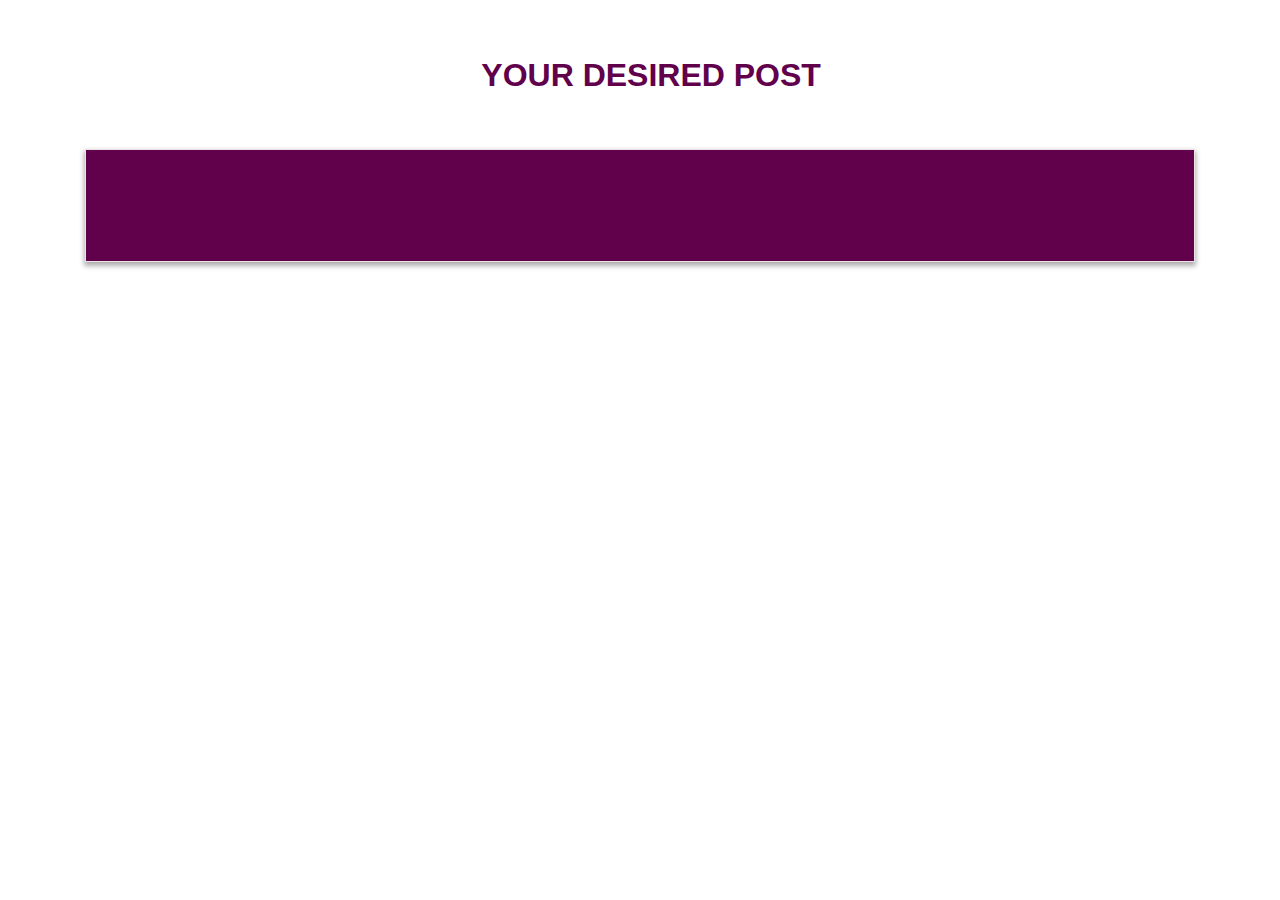
==== single-post.html @ 6ea9232d "get a spacific data by clicking read more button" ====
<!DOCTYPE html>
<html lang="en">
<head>
    <meta charset="UTF-8">
    <meta name="viewport" content="width=device-width, initial-scale=1.0">
    <title>Blog</title>
    <link rel="stylesheet" href="style.css">
    <link rel="stylesheet" href="https://maxcdn.bootstrapcdn.com/bootstrap/4.0.0/css/bootstrap.min.css" integrity="sha384-Gn5384xqQ1aoWXA+058RXPxPg6fy4IWvTNh0E263XmFcJlSAwiGgFAW/dAiS6JXm" crossorigin="anonymous">
</head>
<body>

    <div class="container" id="container">

        <h2 class="single-page-title">YOUR DESIRED POST</h2>

        <div class="single-post" id="single-post">
        </div>
        
        <!-- <div class="card-deck">
            <div class="single-card">   
              <div class="card-body">
                <h5 class="card-title">Card title</h5>
                <p class="card-text">This is a wider card with supporting text below as a natural lead-in to additional content. This content is a little bit longer.</p>
            </div>         
        </div>  -->

    </div>

        
    </div>

    <script src="blog.js"></script>
    <script src="https://code.jquery.com/jquery-3.2.1.slim.min.js" integrity="sha384-KJ3o2DKtIkvYIK3UENzmM7KCkRr/rE9/Qpg6aAZGJwFDMVNA/GpGFF93hXpG5KkN" crossorigin="anonymous"></script>
    <script src="https://cdnjs.cloudflare.com/ajax/libs/popper.js/1.12.9/umd/popper.min.js" integrity="sha384-ApNbgh9B+Y1QKtv3Rn7W3mgPxhU9K/ScQsAP7hUibX39j7fakFPskvXusvfa0b4Q" crossorigin="anonymous"></script>
    <script src="https://maxcdn.bootstrapcdn.com/bootstrap/4.0.0/js/bootstrap.min.js" integrity="sha384-JZR6Spejh4U02d8jOt6vLEHfe/JQGiRRSQQxSfFWpi1MquVdAyjUar5+76PVCmYl" crossorigin="anonymous"></script>
</body>
</html>
---- style.css ----
body{
    padding: 0;
    margin: 0;
    font-family: Arial, Helvetica, sans-serif;
}

.header{
    background: linear-gradient(rgb(143, 3, 101), rgba(95, 148, 247, 0.8)),url('image/blog.jpg') center center no-repeat ;
    height: 50vh;
    background-size: cover;
    text-align: center;
    justify-content: center;
    padding-top: 8%;
}
.header h1,p{
    color: #fff;
}
.container{
    width: 90%;
    justify-content: center;
    margin-left: 5%;

}
.card-deck{
    margin-top: 3%;
}
.card-deck .single-card{
    
    width: 350px;
    /* height: 198px; */
    background: #fff !important;
    border: 1px solid rgb(224, 224, 224);
    margin-left: 2%;
    box-shadow: 0 3px 5px 1px rgb(202, 191, 191) !important;
    margin-bottom: 3%;

}
.card-deck .single-card .number{
    background: rgb(121, 1, 95);
    color: #fff;
    height: 40px;
    width: 40px;
    border-radius: 50%;
    text-align: center;
    padding-top: 2%;
    margin-left: -32px;
    margin-top: -30px;
    font-size: 17px;
}

.card-deck .single-card .card-title, .card-text{
    color: #444 !important;
   
}
.card-deck .single-card .card-title{
    white-space: nowrap;
    overflow: hidden;
    text-overflow: ellipsis;
    /* max-width: 170px; */
    justify-content: center;
    text-align: center !important;
    margin-left: 10%;
    margin-right: 10%;
}
.read-more button{
    background: rgb(121, 1, 95);
    color: #fff !important;
    padding: 1% 2% !important;
    border: none !important;
    text-align: center;
    width: 100% !important;
    border-radius: 0%;
    cursor: pointer;
}
.read-more a{
    color: #fff !important;
    padding: 1% 2% !important;
    border: none !important;
    text-align: center;
    width: 100% !important;
    border-radius: 0%;
    cursor: pointer;
}
.card-deck .single-card .card-text{
    white-space: nowrap;
    overflow: hidden;
    text-overflow: ellipsis;
    max-width: 300px;
}

/* single page post design */
.single-page-title{
    color: rgb(97, 1, 76);
    text-align: center;
    margin-top: 5%;
    font-weight: 700;
}
.single-post{
    width: 100%;
    background: #fff;
    padding: 5%;
    border: 1px solid rgb(235, 227, 227);
    margin-top: 5%;
    box-shadow: 0 3px 5px 1px rgb(175, 173, 173);
    background: rgb(97, 1, 76);
}
.single-post h3,p{
    color: #fff !important;
}
.single-page-title{
    color: rgb(97, 1, 76);
    margin-left: 2%;
}
.single-page-paragraph{
    color: #444 !important;
}
.fa-arrow-circle-left{
    color: rgb(97, 1, 76);
    font-size: 50px;
    display: inline-block;
    margin-top: 4.4%;
}

@media only screen and (max-width: 1024px){
    .card-deck .single-card{
        width: 290px;
        margin-left: 2.3%;
    }
}

@media only screen and (max-width: 768px){
    .card-deck .single-card{
        width: 315px;
        margin-left: 4%;
    }
}

@media only screen and (max-width: 425px){
    .header h1{
        margin-top: 8%;
        font-size: 24px;
    }
    .header p{
        font-size: 14px;
    }
    .card-deck .single-card{
        width: 355px;
        margin-left: 5%;
        margin-top: 3.5%;
    }
    .card-deck .single-card .card-title{
        font-size: 16px;
    }
    .card-deck .single-card .card-text{
        font-size: 14px;
    }
}

@media only screen and (max-width: 375px){
    .card-deck .single-card{
        width: 330px;
        margin-left: 2.4%;
    }
}

@media only screen and (max-width: 320px){
    .card-deck .single-card{
        width: 280px;
        margin-left: 2%;
    }
    .header h1{
        margin-top: 8%;
        font-size: 20px;
    }
}
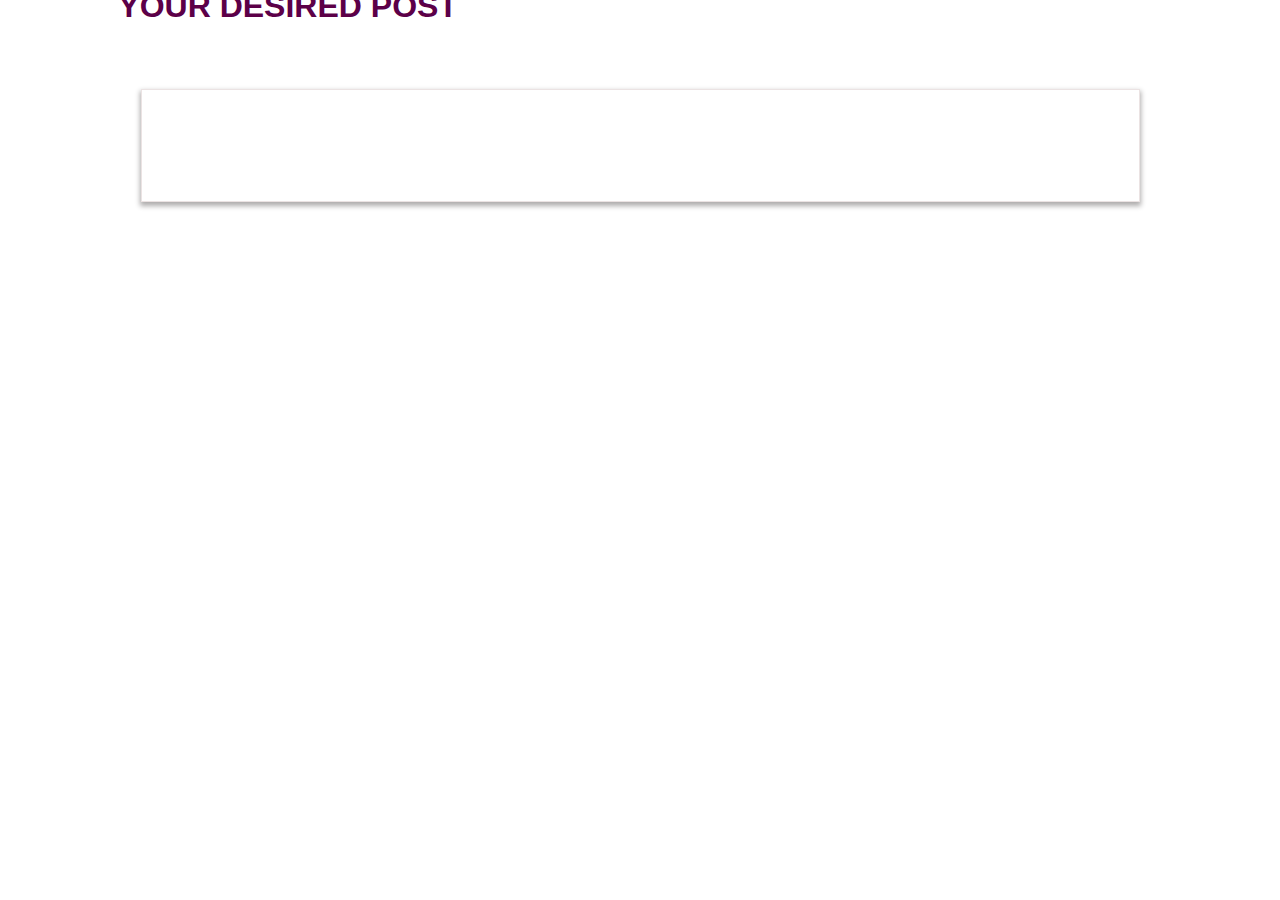
==== commit 1db3bfa8: "fetch all of the comments from api by using postId" ====
--- a/single-post.html
+++ b/single-post.html
@@ -6,6 +6,7 @@
     <title>Blog</title>
     <link rel="stylesheet" href="style.css">
     <link rel="stylesheet" href="https://maxcdn.bootstrapcdn.com/bootstrap/4.0.0/css/bootstrap.min.css" integrity="sha384-Gn5384xqQ1aoWXA+058RXPxPg6fy4IWvTNh0E263XmFcJlSAwiGgFAW/dAiS6JXm" crossorigin="anonymous">
+    <link rel="stylesheet" href="https://use.fontawesome.com/releases/v5.3.1/css/all.css" integrity="sha384-mzrmE5qonljUremFsqc01SB46JvROS7bZs3IO2EmfFsd15uHvIt+Y8vEf7N7fWAU" crossorigin="anonymous">
 </head>
 <body>
 
@@ -14,15 +15,17 @@
         <h2 class="single-page-title">YOUR DESIRED POST</h2>
 
         <div class="single-post" id="single-post">
+            <!-- <i class="fa fa-arrow-circle-left"><a href="index.html"></a></i>
+            <h3 class="single-page-title"><strong>ggggggggggg gggggggggg</strong></h3><br>
+            <p class="single-page-paragraph">Lorem ipsum dolor sit amet consectetur, adipisicing elit. Labore perspiciatis eveniet cupiditate totam provident id impedit? Iusto quisquam laborum commodi, 
+                vero velit ipsum, aliquid earum nesciunt exercitationem at aliquam natus.
+                Lorem ipsum dolor sit amet consectetur, adipisicing elit. Labore perspiciatis eveniet cupiditate totam provident id impedit? Iusto quisquam laborum commodi, 
+                vero velit ipsum, aliquid earum nesciunt exercitationem at aliquam natus.
+                Lorem ipsum dolor sit amet consectetur, adipisicing elit. Labore perspiciatis eveniet cupiditate totam provident id impedit? Iusto quisquam laborum commodi, 
+                vero velit ipsum, aliquid earum nesciunt exercitationem at aliquam natus.
+            <p>
+            <button id="comments" onclick="Comments();">Comments</button> -->
         </div>
-        
-        <!-- <div class="card-deck">
-            <div class="single-card">   
-              <div class="card-body">
-                <h5 class="card-title">Card title</h5>
-                <p class="card-text">This is a wider card with supporting text below as a natural lead-in to additional content. This content is a little bit longer.</p>
-            </div>         
-        </div>  -->
 
     </div>
 
--- a/style.css
+++ b/style.css
@@ -5,15 +5,25 @@
 }
 
 .header{
-    background: linear-gradient(rgb(143, 3, 101), rgba(95, 148, 247, 0.8)),url('image/blog.jpg') center center no-repeat ;
+    background: linear-gradient(rgb(117, 0, 92), rgba(29, 108, 253, 0.8)),url('image/blog.jpg') center center no-repeat ;
     height: 50vh;
     background-size: cover;
     text-align: center;
     justify-content: center;
-    padding-top: 8%;
+    padding-top: -4% !important;
+    flex-direction: column !important;
+}
+.header h1{
+    margin-top: -4%;
 }
 .header h1,p{
-    color: #fff;
+    color: #fff !important;
+}
+.filter{
+    margin-top: 1%;
+    width: 540px;
+    padding: 0.3% 1%;
+    border: 2px solid rgb(24, 3, 141);
 }
 .container{
     width: 90%;
@@ -22,12 +32,12 @@
 
 }
 .card-deck{
-    margin-top: 3%;
-}
-.card-deck .single-card{
+    margin-top: -2%;
+    margin-bottom: 10% !important;
+}
+.card-deck .post{
     
     width: 350px;
-    /* height: 198px; */
     background: #fff !important;
     border: 1px solid rgb(224, 224, 224);
     margin-left: 2%;
@@ -35,8 +45,16 @@
     margin-bottom: 3%;
 
 }
-.card-deck .single-card .number{
-    background: rgb(121, 1, 95);
+.post{
+    width: 350px;
+    background: #fff !important;
+    border: 1px solid rgb(224, 224, 224);
+    margin-left: 2%;
+    box-shadow: 0 3px 5px 1px rgb(202, 191, 191) !important;
+    margin-bottom: 3%;
+}
+.card-deck .post .number{
+    background: rgb(92, 0, 72);
     color: #fff;
     height: 40px;
     width: 40px;
@@ -48,90 +66,197 @@
     font-size: 17px;
 }
 
-.card-deck .single-card .card-title, .card-text{
+.card-deck .post .card-title, .card-text{
     color: #444 !important;
    
 }
-.card-deck .single-card .card-title{
+.card-title{
     white-space: nowrap;
     overflow: hidden;
     text-overflow: ellipsis;
-    /* max-width: 170px; */
+    max-width: 170px; 
     justify-content: center;
     text-align: center !important;
-    margin-left: 10%;
+    margin-left: 22%;
     margin-right: 10%;
 }
 .read-more button{
-    background: rgb(121, 1, 95);
+    background: rgb(109, 8, 87);
     color: #fff !important;
     padding: 1% 2% !important;
-    border: none !important;
+    border: 1px solid rgb(77, 1, 60) !important;
     text-align: center;
     width: 100% !important;
     border-radius: 0%;
     cursor: pointer;
+
 }
 .read-more a{
     color: #fff !important;
     padding: 1% 2% !important;
-    border: none !important;
+    border: 1px solid rgba(29, 108, 253, 0.8) !important;
     text-align: center;
     width: 100% !important;
     border-radius: 0%;
     cursor: pointer;
 }
-.card-deck .single-card .card-text{
+.card-deck .post .card-text{
     white-space: nowrap;
     overflow: hidden;
     text-overflow: ellipsis;
     max-width: 300px;
 }
 
+/* loader */
+.loader{
+    opacity: 0;
+    display: flex; 
+    position: fixed;
+    bottom: 50px;
+    transition: opacity 0.3s ease-in;
+    margin-top: 3%;
+    margin-bottom: 1%;
+    margin-left: 40%;
+}
+.loader.show{
+    opacity: 1;
+}
+.circle{
+    background-color: rgb(92, 0, 72);
+    width: 10px; 
+    height: 10px;
+    border-radius: 50%;
+    margin: 5px;
+    animation: bounce 0.5s ease-in infinite;
+}
+.circle:nth-of-type(2){
+    animation-delay: 0.1s;
+}
+.circle:nth-of-type(3){
+    animation-delay: 0.2s;
+}
+@keyframes bounce{
+    0%,
+    100%{
+        transform: translateY(0);
+    }
+
+    50%{
+        transform: translateY(-10px);
+    }
+}
+/* loader */
+
 /* single page post design */
 .single-page-title{
-    color: rgb(97, 1, 76);
-    text-align: center;
+    color: rgb(92, 0, 72);
+    text-align: center;
+    margin-top: -3% !important;
+    font-weight: 700;
+    display: inline-block;
+    margin-left: 3% !important;
+}
+.single-post, .comments, .response{
+    width: 90%;
+    background: #fff;
+    border: 1px solid rgb(235, 227, 227);
+    box-shadow: 0 3px 5px 1px rgb(175, 173, 173);
+    background: #fff;
+    flex-direction: column;
+    margin-left: 5%;
+}
+.response{
+    margin-top: 2%;
+    padding: 2% 5%;
+}
+
+.response textarea{
+    width: 100%;
+    border: 2px solid rgb(245, 230, 230);
+    padding-left: 15px;
+}
+.response button{
+    background: rgb(92, 0, 72);
+    color: #fff;
+    margin-top: 0.5%;
+    padding: 0.3% 1.4%;
+    border: 1.5px solid rgb(70, 2, 55);
+}
+
+.single-post{
     margin-top: 5%;
-    font-weight: 700;
-}
-.single-post{
-    width: 100%;
-    background: #fff;
     padding: 5%;
-    border: 1px solid rgb(235, 227, 227);
-    margin-top: 5%;
-    box-shadow: 0 3px 5px 1px rgb(175, 173, 173);
-    background: rgb(97, 1, 76);
-}
-.single-post h3,p{
-    color: #fff !important;
+}
+.comments{
+    margin-top: 1.5%;
+    flex-direction: column;
+    padding: 0% 5%;
+}
+.comments-paragraph{
+    color: #444 !important;
+    display: flex;
+    flex-direction: column;
+}
+.comments-name{
+    color: rgb(92, 0, 72) !important;
+    font-size: 20px !important;
+}
+.comments-email{
+    color: rgb(14, 29, 226) !important;
+}
+.all-comments{
+    flex-direction: column;
+}
+.single-post h3{
+    color: rgb(92, 0, 72) !important;
+    margin-top: -4.5%;
+   
+}
+.single-post h3{
+    color: rgb(92, 0, 72);
 }
 .single-page-title{
-    color: rgb(97, 1, 76);
+    color: rgb(92, 0, 72);
     margin-left: 2%;
 }
 .single-page-paragraph{
     color: #444 !important;
 }
 .fa-arrow-circle-left{
-    color: rgb(97, 1, 76);
-    font-size: 50px;
+    font-size: 40px;
+    color: rgb(92, 0, 72);
+    height: 30px;
+    width: 80px;;
     display: inline-block;
-    margin-top: 4.4%;
-}
+}
+#comments{
+    background: rgb(92, 0, 72) !important;
+    color: #fff !important;
+}
+
+
 
 @media only screen and (max-width: 1024px){
-    .card-deck .single-card{
+    .card-deck .post{
         width: 290px;
         margin-left: 2.3%;
     }
 }
 
 @media only screen and (max-width: 768px){
-    .card-deck .single-card{
+    .card-deck .post{
         width: 315px;
         margin-left: 4%;
+    }
+    .single-page-title{
+        display: inline-block;
+        margin-left: 7% !important;
+        font-size: 22px;
+    }
+    .fa-arrow-circle-left{
+        font-size: 40px;
+        color: rgb(92, 0, 72);
+        display: inline-block;
     }
 }
 
@@ -143,28 +268,75 @@
     .header p{
         font-size: 14px;
     }
-    .card-deck .single-card{
+    .filter{
+        width: 270px;
+    }
+    .card-deck .post{
         width: 355px;
         margin-left: 5%;
-        margin-top: 3.5%;
-    }
-    .card-deck .single-card .card-title{
+        margin-top: 2.5%;
+    }
+    .card-deck .post .card-title{
         font-size: 16px;
     }
-    .card-deck .single-card .card-text{
+    .card-deck .post .card-text{
         font-size: 14px;
     }
+    .single-post, .comments, .response{
+        width: 98%;
+        background: #fff;
+        border: 1px solid rgb(235, 227, 227);
+        box-shadow: 0 3px 5px 1px rgb(175, 173, 173);
+        background: #fff;
+        flex-direction: column;
+        margin-left: 1%;
+    }
+    .single-page-title{
+        display: inline-block;
+        margin-left: 7% !important;
+        margin-top: 7% !important;
+        font-size: 20px;
+        font-weight: 500 !important;
+    }
+    .single-page-paragraph{
+        text-align: justify !important;
+    }
+    .single-post{
+        padding: -5% 6%;
+    }
+    .loader{
+        bottom: 50px;
+        margin-top: 23% !important;
+        margin-bottom: 1%;
+        margin-left: 40%;
+    }
+    .comments-paragraph{
+        color: #444 !important;
+        font-size: small;
+    }
+    .comments-email{
+        color: blue;
+        font-size: small;
+    }
+    .comments-name{
+        color: rgb(92, 0, 72) !important;
+        font-size: medium !important;
+    }
+   
 }
 
 @media only screen and (max-width: 375px){
-    .card-deck .single-card{
+    .card-deck .post{
         width: 330px;
         margin-left: 2.4%;
     }
+    .single-page-paragraph{
+        font-size: medium;
+    }
 }
 
 @media only screen and (max-width: 320px){
-    .card-deck .single-card{
+    .card-deck .post{
         width: 280px;
         margin-left: 2%;
     }
